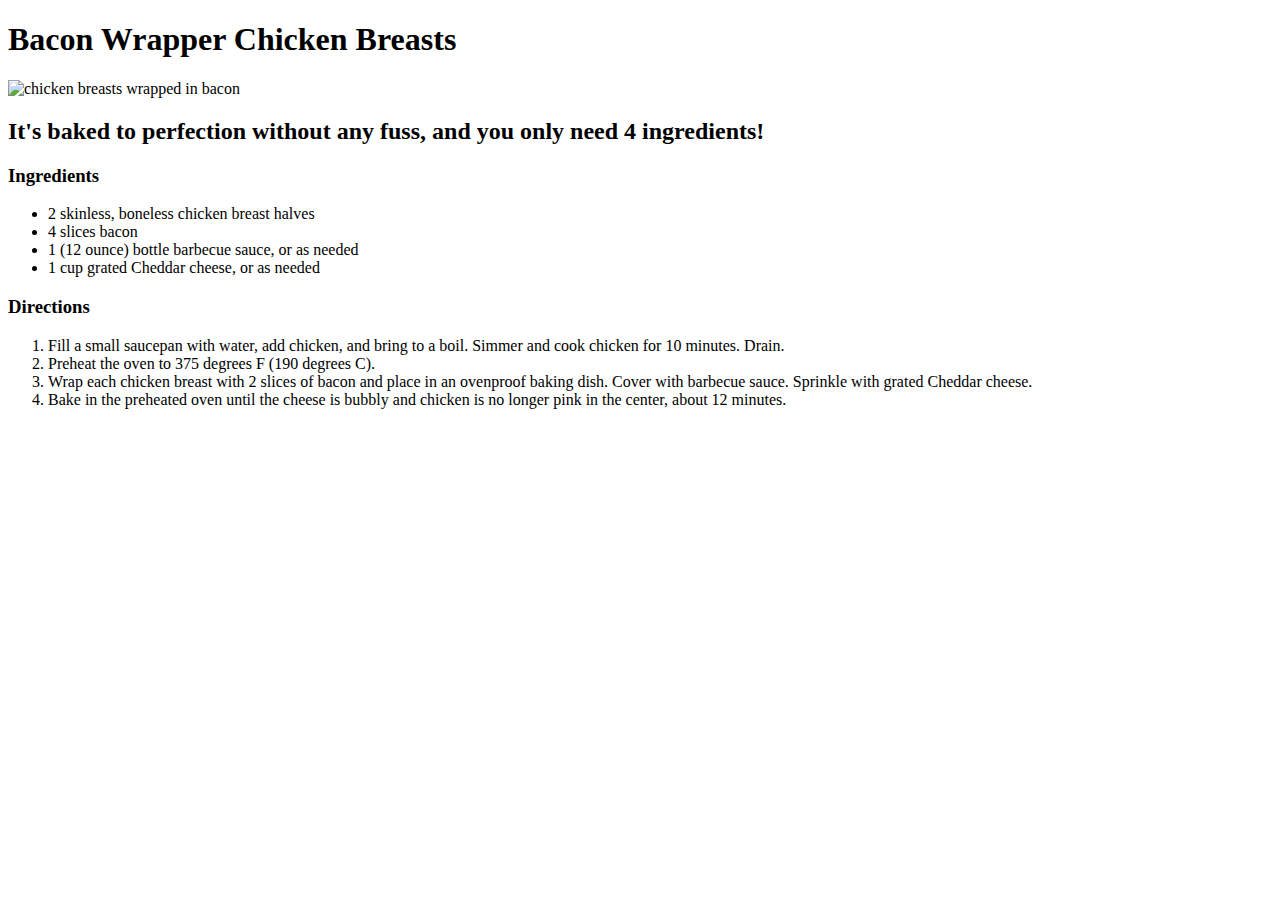
==== recipes/bacon-wrapped-chicken-breast.html @ 7c974043 "added index page and recipes to site" ====
<!DOCTYPE html>
<html lang="en" dir="ltr">
  <head>
    <meta charset="utf-8">
    <title>Odin Recipes | Bacon Wrapped Chicken Breasts</title>
  </head>
  <body>

    <h1>Bacon Wrapper Chicken Breasts</h1>
    <img src="https://imagesvc.meredithcorp.io/v3/mm/image?url=https%3A%2F%2Fimages.media-allrecipes.com%2Fuserphotos%2F5842765.jpg&w=596&h=399&c=sc&poi=face&q=60" alt="chicken breasts wrapped in bacon">

    <h2>It's baked to perfection without any fuss, and you only need 4 ingredients!</h2>
    <h3>Ingredients</h3>

    <ul>
      <li>2 skinless, boneless chicken breast halves</li>
      <li>4 slices bacon</li>
      <li>1 (12 ounce) bottle barbecue sauce, or as needed</li>
      <li>1 cup grated Cheddar cheese, or as needed</li>
    </ul>

    <h3>Directions</h3>
    <ol>
      <li>Fill a small saucepan with water, add chicken, and bring to a boil. Simmer and cook chicken for 10 minutes. Drain.</li>
      <li>Preheat the oven to 375 degrees F (190 degrees C).</li>
      <li>Wrap each chicken breast with 2 slices of bacon and place in an ovenproof baking dish. Cover with barbecue sauce. Sprinkle with grated Cheddar cheese.</li>
      <li>Bake in the preheated oven until the cheese is bubbly and chicken is no longer pink in the center, about 12 minutes.</li>
    </ol>


  </body>
</html>
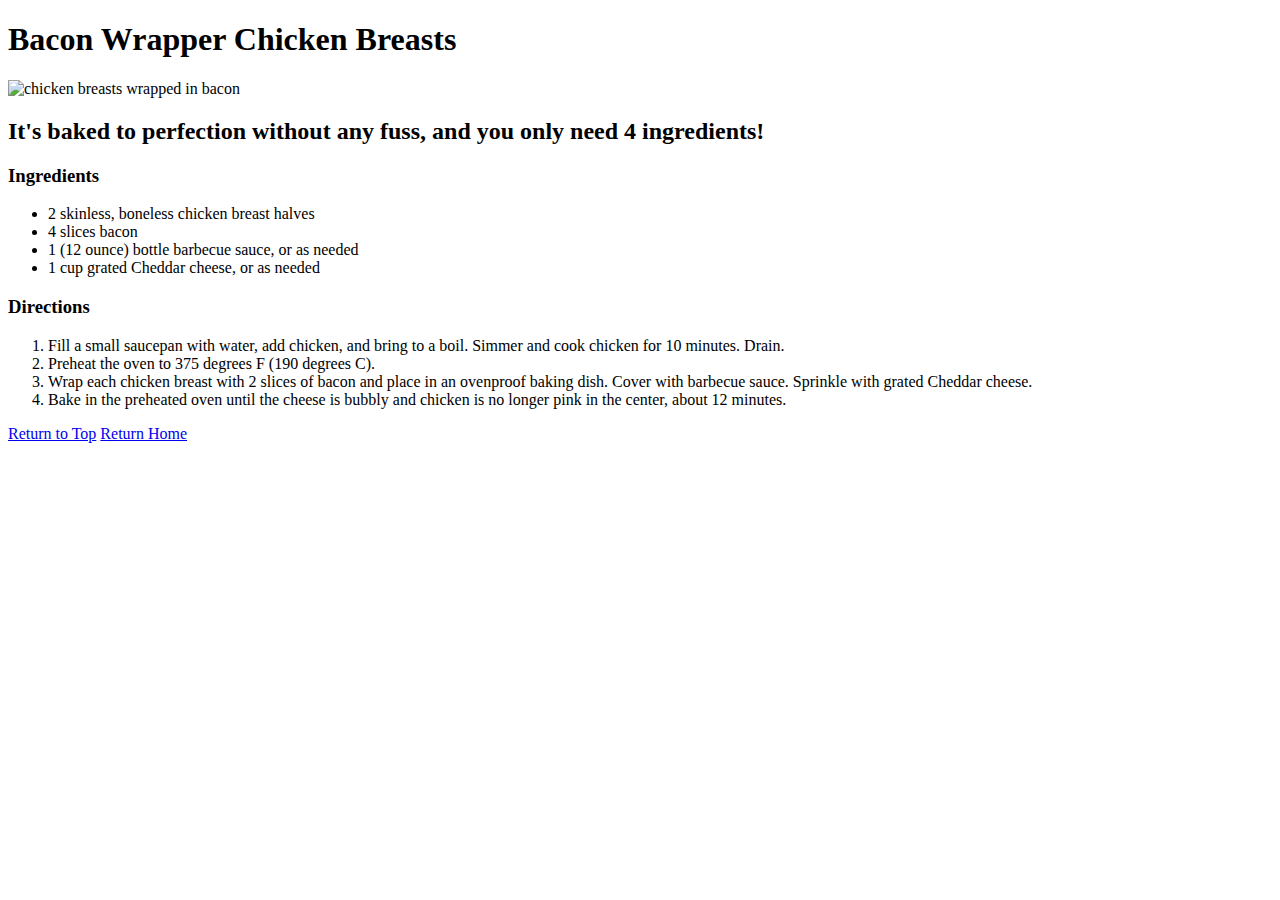
==== commit b6ab0331: "minor link fixes" ====
--- a/recipes/bacon-wrapped-chicken-breast.html
+++ b/recipes/bacon-wrapped-chicken-breast.html
@@ -27,6 +27,7 @@
       <li>Bake in the preheated oven until the cheese is bubbly and chicken is no longer pink in the center, about 12 minutes.</li>
     </ol>
 
-
+    <a href="#header">Return to Top</a>
+    <a href="../index.html">Return Home</a>
   </body>
 </html>
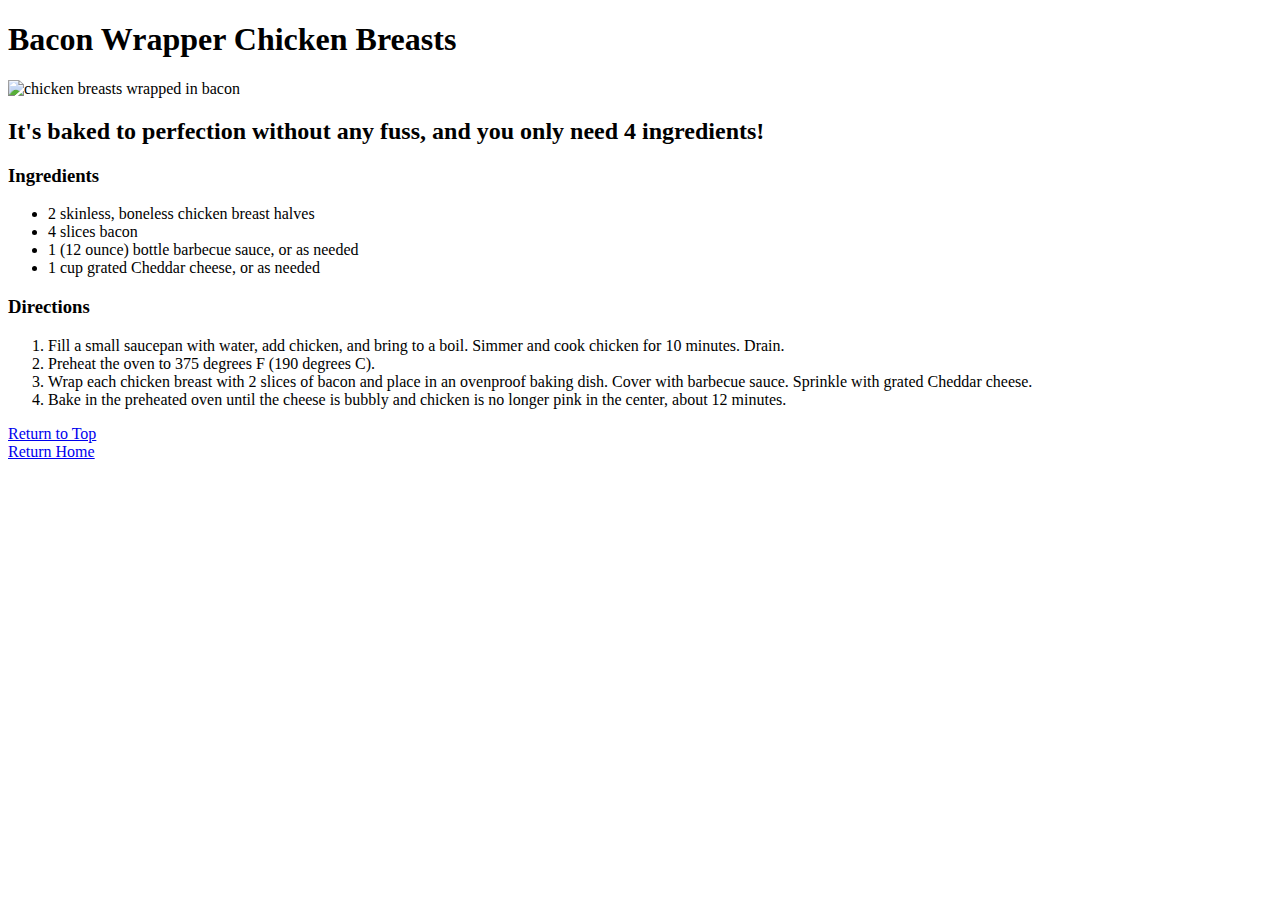
==== commit ee0fae79: "minor link fixes" ====
--- a/recipes/bacon-wrapped-chicken-breast.html
+++ b/recipes/bacon-wrapped-chicken-breast.html
@@ -28,6 +28,7 @@
     </ol>
 
     <a href="#header">Return to Top</a>
+    <br/>
     <a href="../index.html">Return Home</a>
   </body>
 </html>
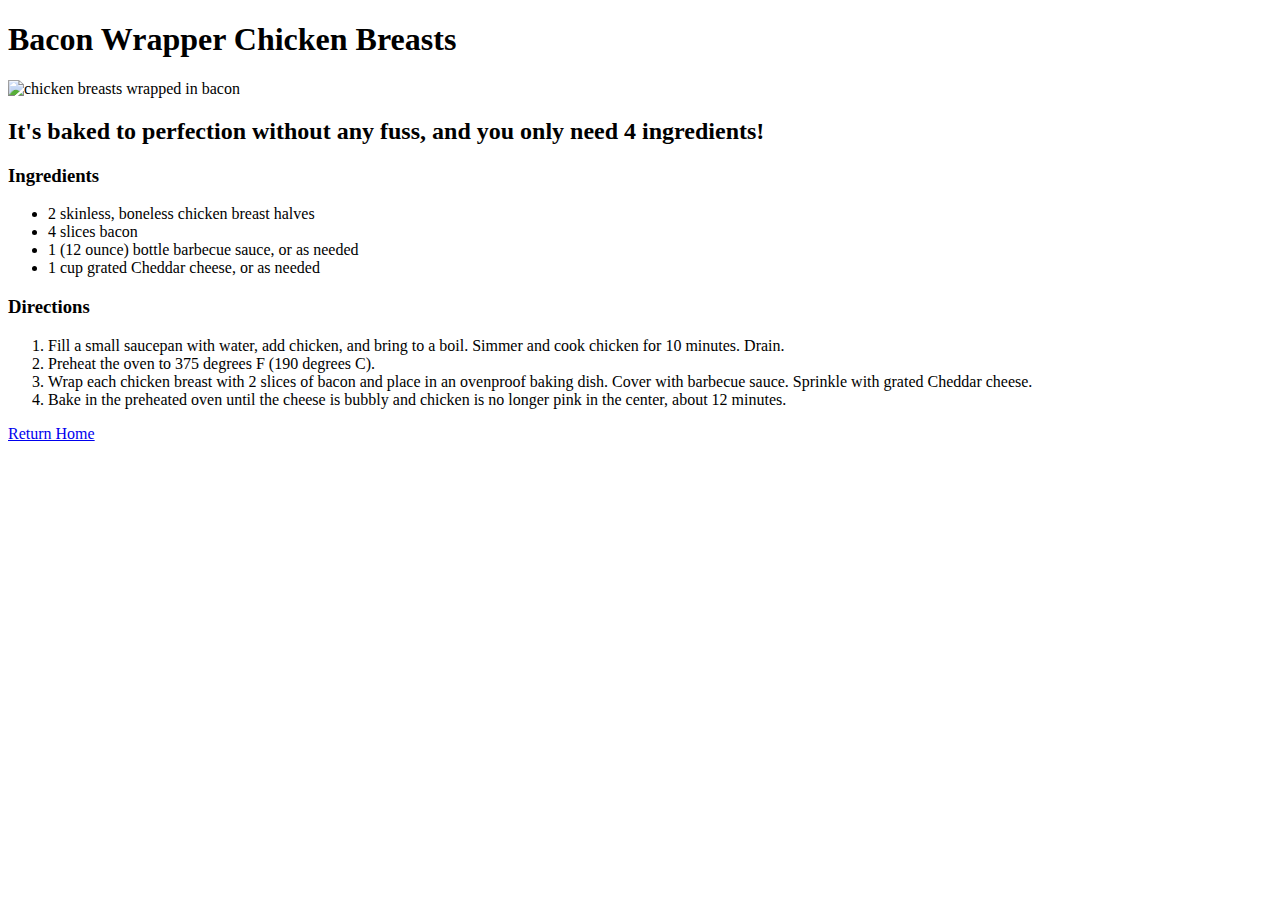
==== commit eb11b9f7: "minor fixes" ====
--- a/recipes/bacon-wrapped-chicken-breast.html
+++ b/recipes/bacon-wrapped-chicken-breast.html
@@ -6,7 +6,7 @@
   </head>
   <body>
 
-    <h1>Bacon Wrapper Chicken Breasts</h1>
+    <h1 id="header">Bacon Wrapper Chicken Breasts</h1>
     <img src="https://imagesvc.meredithcorp.io/v3/mm/image?url=https%3A%2F%2Fimages.media-allrecipes.com%2Fuserphotos%2F5842765.jpg&w=596&h=399&c=sc&poi=face&q=60" alt="chicken breasts wrapped in bacon">
 
     <h2>It's baked to perfection without any fuss, and you only need 4 ingredients!</h2>
@@ -27,8 +27,6 @@
       <li>Bake in the preheated oven until the cheese is bubbly and chicken is no longer pink in the center, about 12 minutes.</li>
     </ol>
 
-    <a href="#header">Return to Top</a>
-    <br/>
     <a href="../index.html">Return Home</a>
   </body>
 </html>
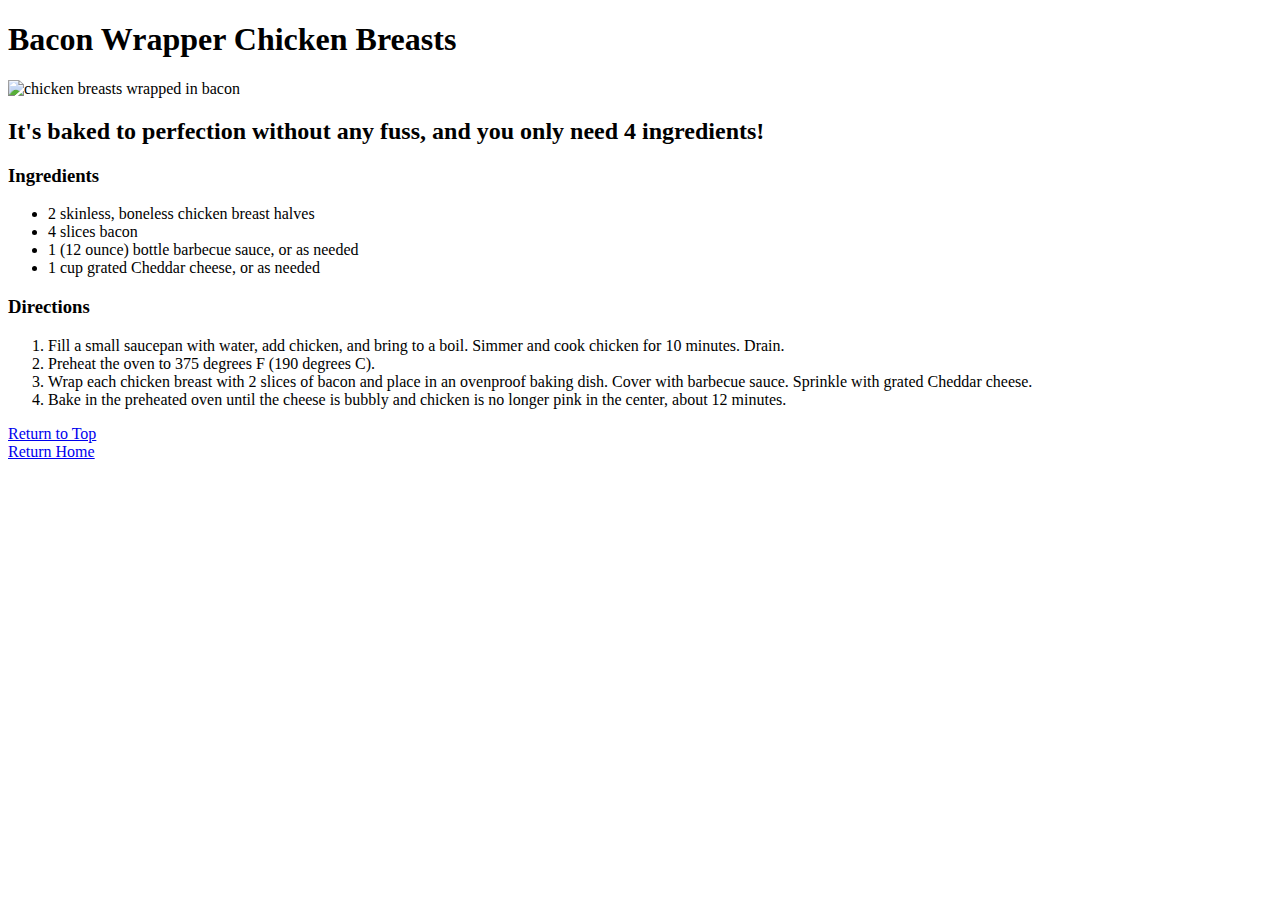
==== commit df6b3fd9: "minor link fixes" ====
--- a/recipes/bacon-wrapped-chicken-breast.html
+++ b/recipes/bacon-wrapped-chicken-breast.html
@@ -27,6 +27,8 @@
       <li>Bake in the preheated oven until the cheese is bubbly and chicken is no longer pink in the center, about 12 minutes.</li>
     </ol>
 
+    <a href="#header">Return to Top</a>
+    <br />
     <a href="../index.html">Return Home</a>
   </body>
 </html>
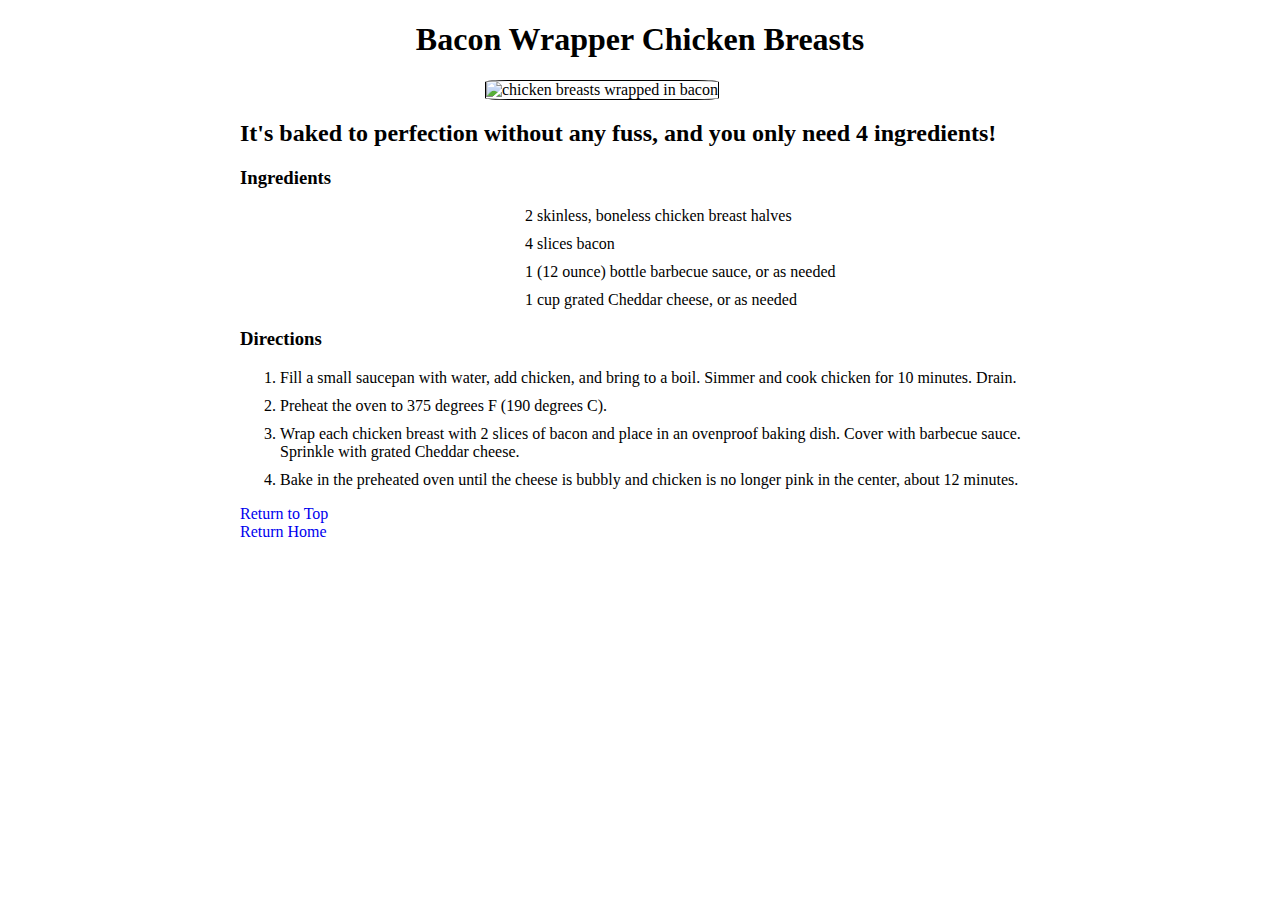
==== commit 38ec0e48: "updated styles" ====
--- a/recipes/bacon-wrapped-chicken-breast.html
+++ b/recipes/bacon-wrapped-chicken-breast.html
@@ -2,6 +2,7 @@
 <html lang="en" dir="ltr">
   <head>
     <meta charset="utf-8">
+    <link rel="stylesheet" href="../style.css">
     <title>Odin Recipes | Bacon Wrapped Chicken Breasts</title>
   </head>
   <body>
--- a/style.css
+++ b/style.css
@@ -0,0 +1,26 @@
+body{
+  margin: 0 auto;
+  width: 800px;
+}
+
+h1{
+  text-align: center;
+}
+img{
+  height: auto;
+  width: 300px;
+  border-radius: 10%;
+  text-align: center;
+  border: 1px solid #000;
+  margin-left: 245px;
+}
+ul{
+  list-style-type: none;
+  margin-left: 245px;
+}
+li{
+  margin-bottom: 10px;
+}
+a{
+  text-decoration: none;
+}
